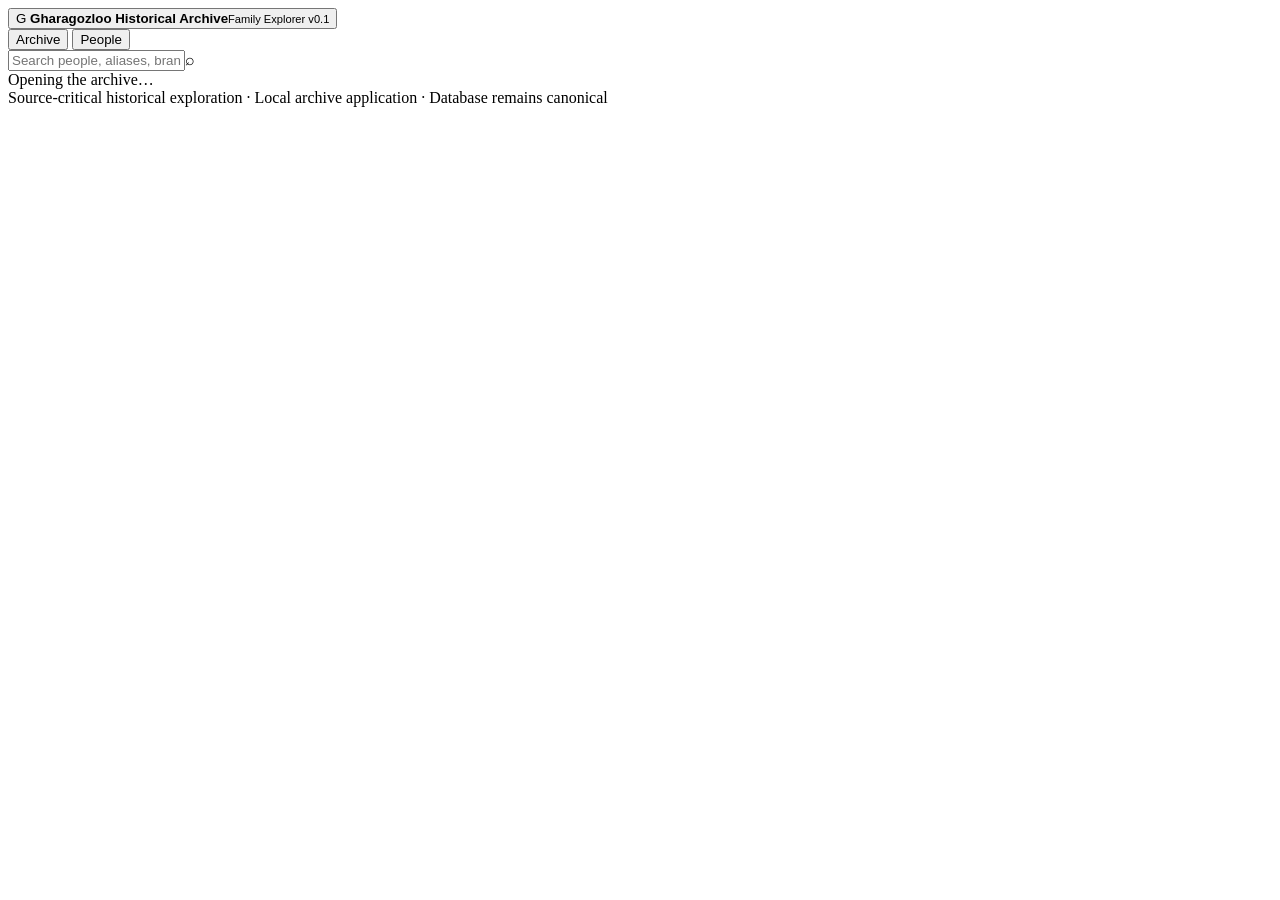
==== Gharagozloo_Historical_Archive_v1_0_chapter3_complete/explorer/static/index.html @ 48e81fcb "Explorer v0.1 Foundation • Added local Explorer application • Professional archive dashboard • Searc" ====
<!doctype html>
<html lang="en">
<head>
  <meta charset="utf-8">
  <meta name="viewport" content="width=device-width,initial-scale=1">
  <title>Gharagozloo Historical Archive</title>
  <link rel="stylesheet" href="/static/style.css">
</head>
<body>
  <header class="topbar">
    <button class="brand" data-route="home">
      <span class="seal">G</span>
      <span><strong>Gharagozloo Historical Archive</strong><small>Family Explorer v0.1</small></span>
    </button>
    <nav>
      <button data-route="home">Archive</button>
      <button data-route="people">People</button>
    </nav>
    <div class="global-search"><input id="globalSearch" placeholder="Search people, aliases, branches…"><span>⌕</span></div>
  </header>
  <main id="app"><div class="loading">Opening the archive…</div></main>
  <footer>Source-critical historical exploration · Local archive application · Database remains canonical</footer>
  <script src="/static/app.js"></script>
</body>
</html>
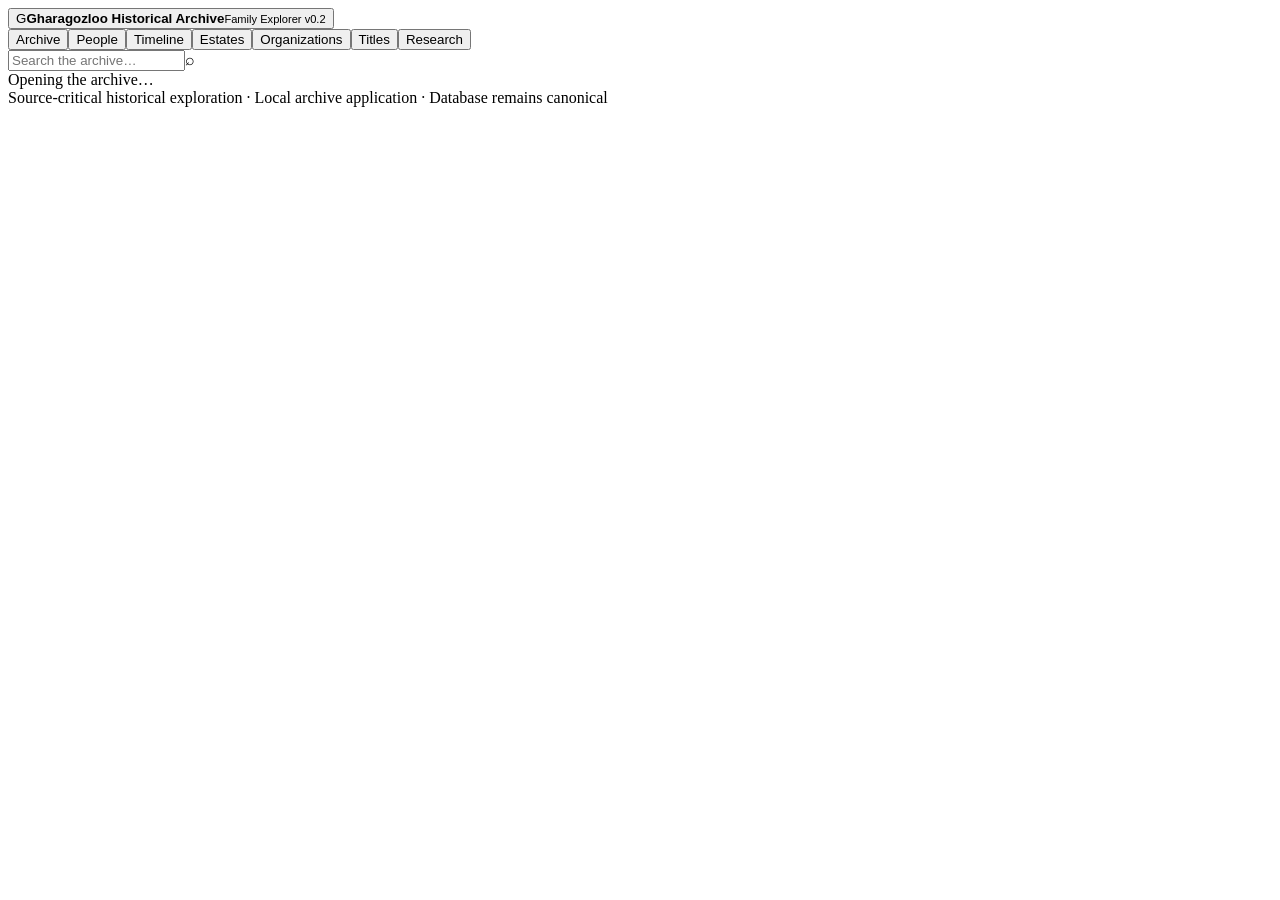
==== commit 11f026ea: "Explorer v0.2 - Navigation and Historical Views • Expanded Explorer navigation • Added timeline expl" ====
--- a/Gharagozloo_Historical_Archive_v1_0_chapter3_complete/explorer/static/index.html
+++ b/Gharagozloo_Historical_Archive_v1_0_chapter3_complete/explorer/static/index.html
@@ -1,25 +1,3 @@
-<!doctype html>
-<html lang="en">
-<head>
-  <meta charset="utf-8">
-  <meta name="viewport" content="width=device-width,initial-scale=1">
-  <title>Gharagozloo Historical Archive</title>
-  <link rel="stylesheet" href="/static/style.css">
-</head>
-<body>
-  <header class="topbar">
-    <button class="brand" data-route="home">
-      <span class="seal">G</span>
-      <span><strong>Gharagozloo Historical Archive</strong><small>Family Explorer v0.1</small></span>
-    </button>
-    <nav>
-      <button data-route="home">Archive</button>
-      <button data-route="people">People</button>
-    </nav>
-    <div class="global-search"><input id="globalSearch" placeholder="Search people, aliases, branches…"><span>⌕</span></div>
-  </header>
-  <main id="app"><div class="loading">Opening the archive…</div></main>
-  <footer>Source-critical historical exploration · Local archive application · Database remains canonical</footer>
-  <script src="/static/app.js"></script>
-</body>
-</html>
+<!doctype html><html lang="en"><head><meta charset="utf-8"><meta name="viewport" content="width=device-width,initial-scale=1"><title>Gharagozloo Historical Archive</title><link rel="stylesheet" href="/static/style.css"></head><body>
+<header class="topbar"><button class="brand" data-route="home"><span class="seal">G</span><span><strong>Gharagozloo Historical Archive</strong><small>Family Explorer v0.2</small></span></button><nav><button data-route="home">Archive</button><button data-route="people">People</button><button data-route="timeline">Timeline</button><button data-route="estates">Estates</button><button data-route="organizations">Organizations</button><button data-route="titles">Titles</button><button data-route="research">Research</button></nav><div class="global-search"><input id="globalSearch" placeholder="Search the archive…"><span>⌕</span><div id="searchResults" class="search-results"></div></div></header>
+<main id="app"><div class="loading">Opening the archive…</div></main><footer>Source-critical historical exploration · Local archive application · Database remains canonical</footer><script src="/static/app.js"></script></body></html>
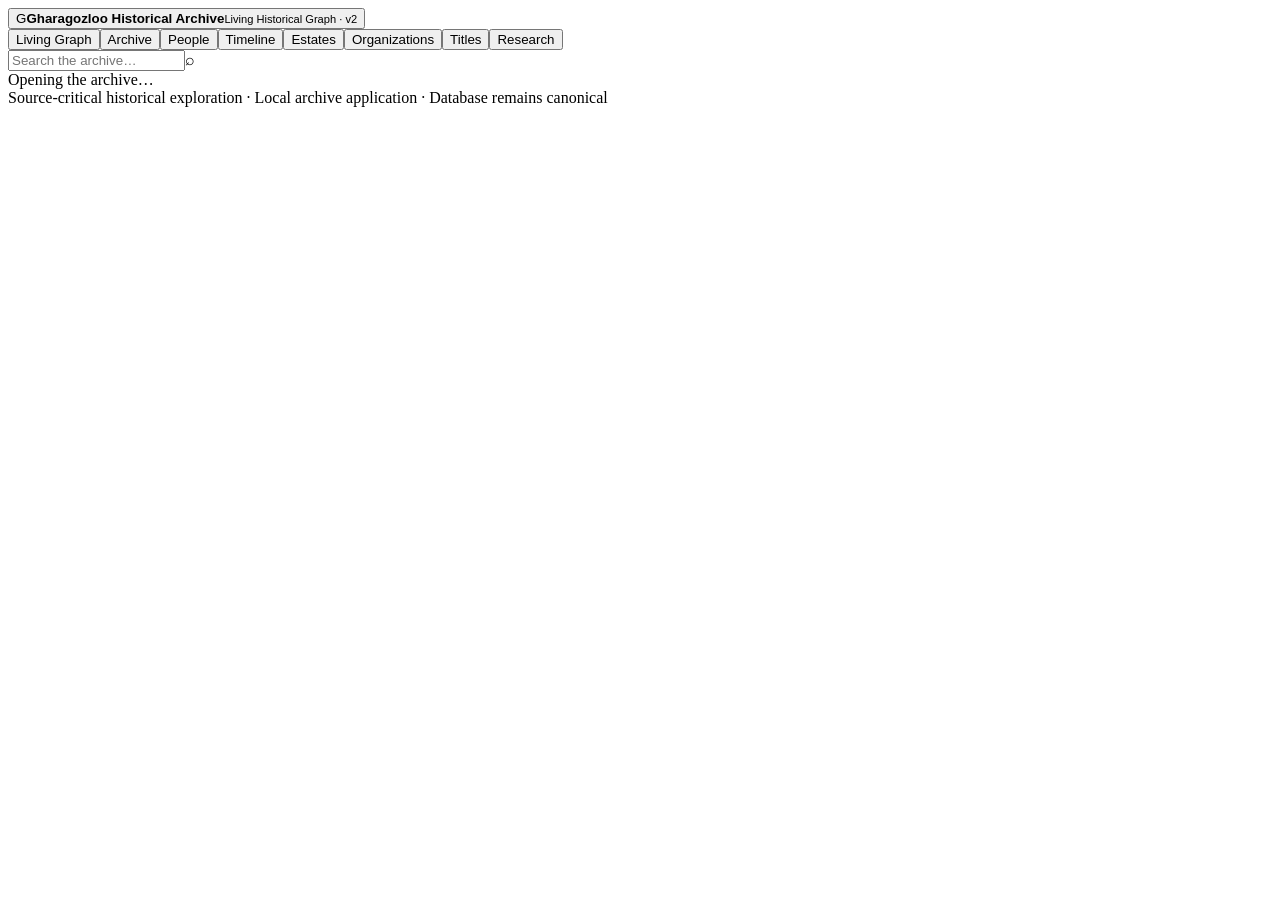
==== commit a44a6c4b: "More improved explorer version V0.6.4 We made explorer they way I like it" ====
--- a/Gharagozloo_Historical_Archive_v1_0_chapter3_complete/explorer/static/index.html
+++ b/Gharagozloo_Historical_Archive_v1_0_chapter3_complete/explorer/static/index.html
@@ -1,3 +1,3 @@
 <!doctype html><html lang="en"><head><meta charset="utf-8"><meta name="viewport" content="width=device-width,initial-scale=1"><title>Gharagozloo Historical Archive</title><link rel="stylesheet" href="/static/style.css"></head><body>
-<header class="topbar"><button class="brand" data-route="home"><span class="seal">G</span><span><strong>Gharagozloo Historical Archive</strong><small>Family Explorer v0.2</small></span></button><nav><button data-route="home">Archive</button><button data-route="people">People</button><button data-route="timeline">Timeline</button><button data-route="estates">Estates</button><button data-route="organizations">Organizations</button><button data-route="titles">Titles</button><button data-route="research">Research</button></nav><div class="global-search"><input id="globalSearch" placeholder="Search the archive…"><span>⌕</span><div id="searchResults" class="search-results"></div></div></header>
+<header class="topbar"><button class="brand" data-route="home"><span class="seal">G</span><span><strong>Gharagozloo Historical Archive</strong><small>Living Historical Graph · v2</small></span></button><nav><button data-route="graphcore">Living Graph</button><button data-route="home">Archive</button><button data-route="people">People</button><button data-route="timeline">Timeline</button><button data-route="estates">Estates</button><button data-route="organizations">Organizations</button><button data-route="titles">Titles</button><button data-route="research">Research</button></nav><div class="global-search"><input id="globalSearch" placeholder="Search the archive…"><span>⌕</span><div id="searchResults" class="search-results"></div></div></header>
 <main id="app"><div class="loading">Opening the archive…</div></main><footer>Source-critical historical exploration · Local archive application · Database remains canonical</footer><script src="/static/app.js"></script></body></html>
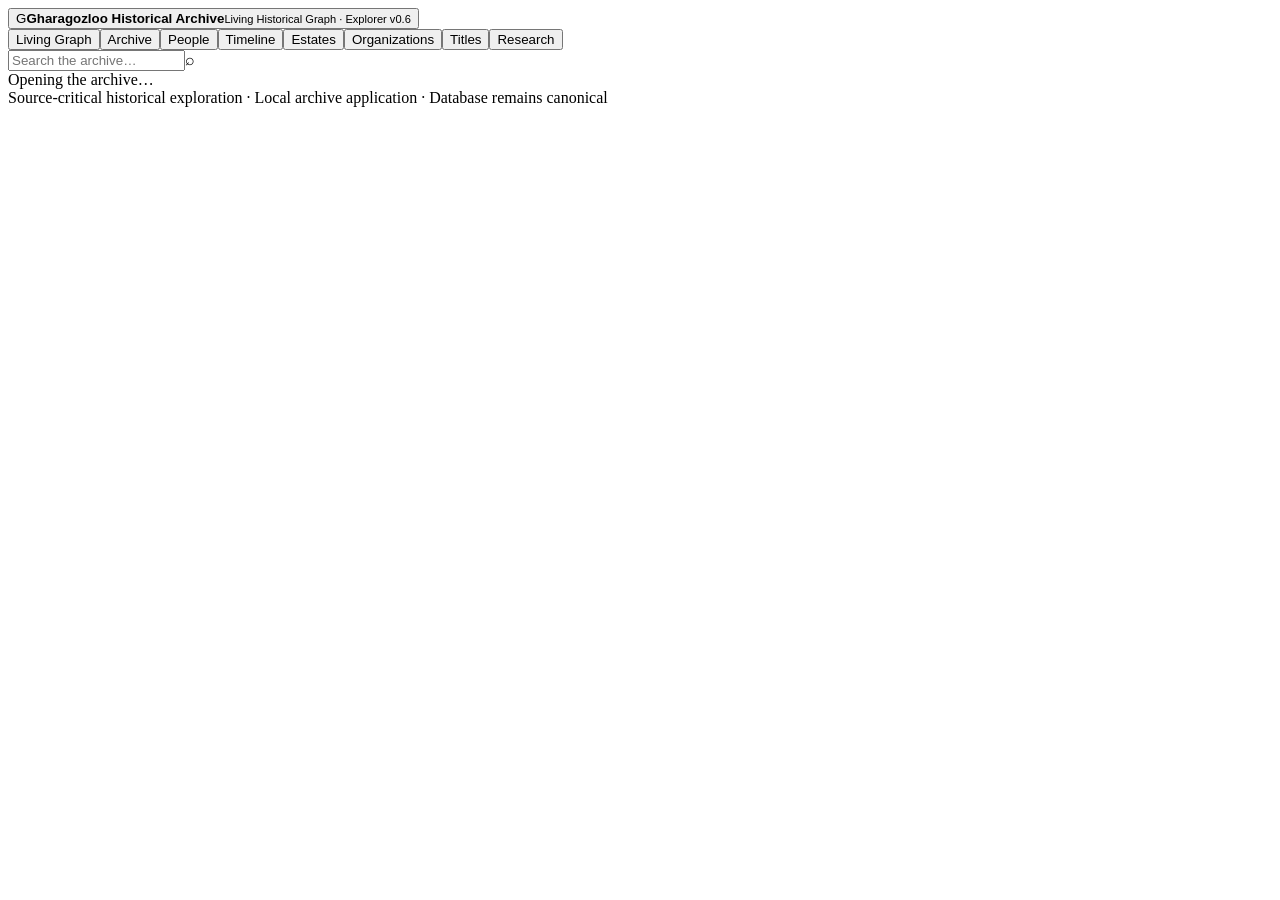
==== commit a3e4122a: "Polishing explorer further: Hero landing page ✅ "Thank you Amoo" dedication banner ✅ Short Gharagozl" ====
--- a/Gharagozloo_Historical_Archive_v1_0_chapter3_complete/explorer/static/index.html
+++ b/Gharagozloo_Historical_Archive_v1_0_chapter3_complete/explorer/static/index.html
@@ -1,3 +1,3 @@
 <!doctype html><html lang="en"><head><meta charset="utf-8"><meta name="viewport" content="width=device-width,initial-scale=1"><title>Gharagozloo Historical Archive</title><link rel="stylesheet" href="/static/style.css"></head><body>
-<header class="topbar"><button class="brand" data-route="home"><span class="seal">G</span><span><strong>Gharagozloo Historical Archive</strong><small>Living Historical Graph · v2</small></span></button><nav><button data-route="graphcore">Living Graph</button><button data-route="home">Archive</button><button data-route="people">People</button><button data-route="timeline">Timeline</button><button data-route="estates">Estates</button><button data-route="organizations">Organizations</button><button data-route="titles">Titles</button><button data-route="research">Research</button></nav><div class="global-search"><input id="globalSearch" placeholder="Search the archive…"><span>⌕</span><div id="searchResults" class="search-results"></div></div></header>
+<header class="topbar"><button class="brand" data-route="home"><span class="seal">G</span><span><strong>Gharagozloo Historical Archive</strong><small>Living Historical Graph · Explorer v0.6</small></span></button><nav><button data-route="graphcore">Living Graph</button><button data-route="home">Archive</button><button data-route="people">People</button><button data-route="timeline">Timeline</button><button data-route="estates">Estates</button><button data-route="organizations">Organizations</button><button data-route="titles">Titles</button><button data-route="research">Research</button></nav><div class="global-search"><input id="globalSearch" placeholder="Search the archive…"><span>⌕</span><div id="searchResults" class="search-results"></div></div></header>
 <main id="app"><div class="loading">Opening the archive…</div></main><footer>Source-critical historical exploration · Local archive application · Database remains canonical</footer><script src="/static/app.js"></script></body></html>
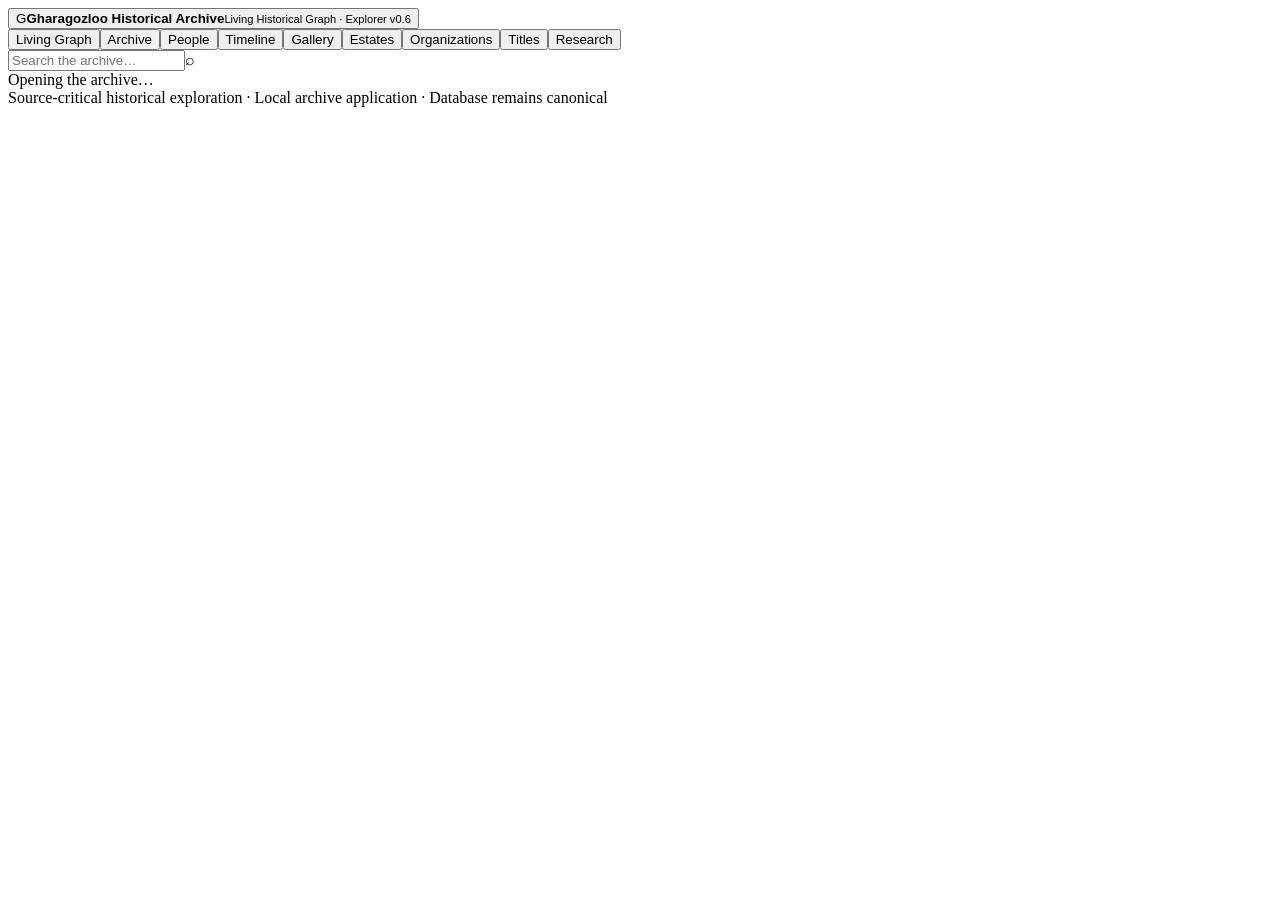
==== commit 907acc37: "v2.9.7 complete gallery photo integration and reconciliation checkpoint" ====
--- a/Gharagozloo_Historical_Archive_v1_0_chapter3_complete/explorer/static/index.html
+++ b/Gharagozloo_Historical_Archive_v1_0_chapter3_complete/explorer/static/index.html
@@ -1,3 +1,3 @@
 <!doctype html><html lang="en"><head><meta charset="utf-8"><meta name="viewport" content="width=device-width,initial-scale=1"><title>Gharagozloo Historical Archive</title><link rel="stylesheet" href="/static/style.css"></head><body>
-<header class="topbar"><button class="brand" data-route="home"><span class="seal">G</span><span><strong>Gharagozloo Historical Archive</strong><small>Living Historical Graph · Explorer v0.6</small></span></button><nav><button data-route="graphcore">Living Graph</button><button data-route="home">Archive</button><button data-route="people">People</button><button data-route="timeline">Timeline</button><button data-route="estates">Estates</button><button data-route="organizations">Organizations</button><button data-route="titles">Titles</button><button data-route="research">Research</button></nav><div class="global-search"><input id="globalSearch" placeholder="Search the archive…"><span>⌕</span><div id="searchResults" class="search-results"></div></div></header>
+<header class="topbar"><button class="brand" data-route="home"><span class="seal">G</span><span><strong>Gharagozloo Historical Archive</strong><small>Living Historical Graph · Explorer v0.6</small></span></button><nav><button data-route="graphcore">Living Graph</button><button data-route="home">Archive</button><button data-route="people">People</button><button data-route="timeline">Timeline</button><button data-route="gallery">Gallery</button><button data-route="estates">Estates</button><button data-route="organizations">Organizations</button><button data-route="titles">Titles</button><button data-route="research">Research</button></nav><div class="global-search"><input id="globalSearch" placeholder="Search the archive…"><span>⌕</span><div id="searchResults" class="search-results"></div></div></header>
 <main id="app"><div class="loading">Opening the archive…</div></main><footer>Source-critical historical exploration · Local archive application · Database remains canonical</footer><script src="/static/app.js"></script></body></html>
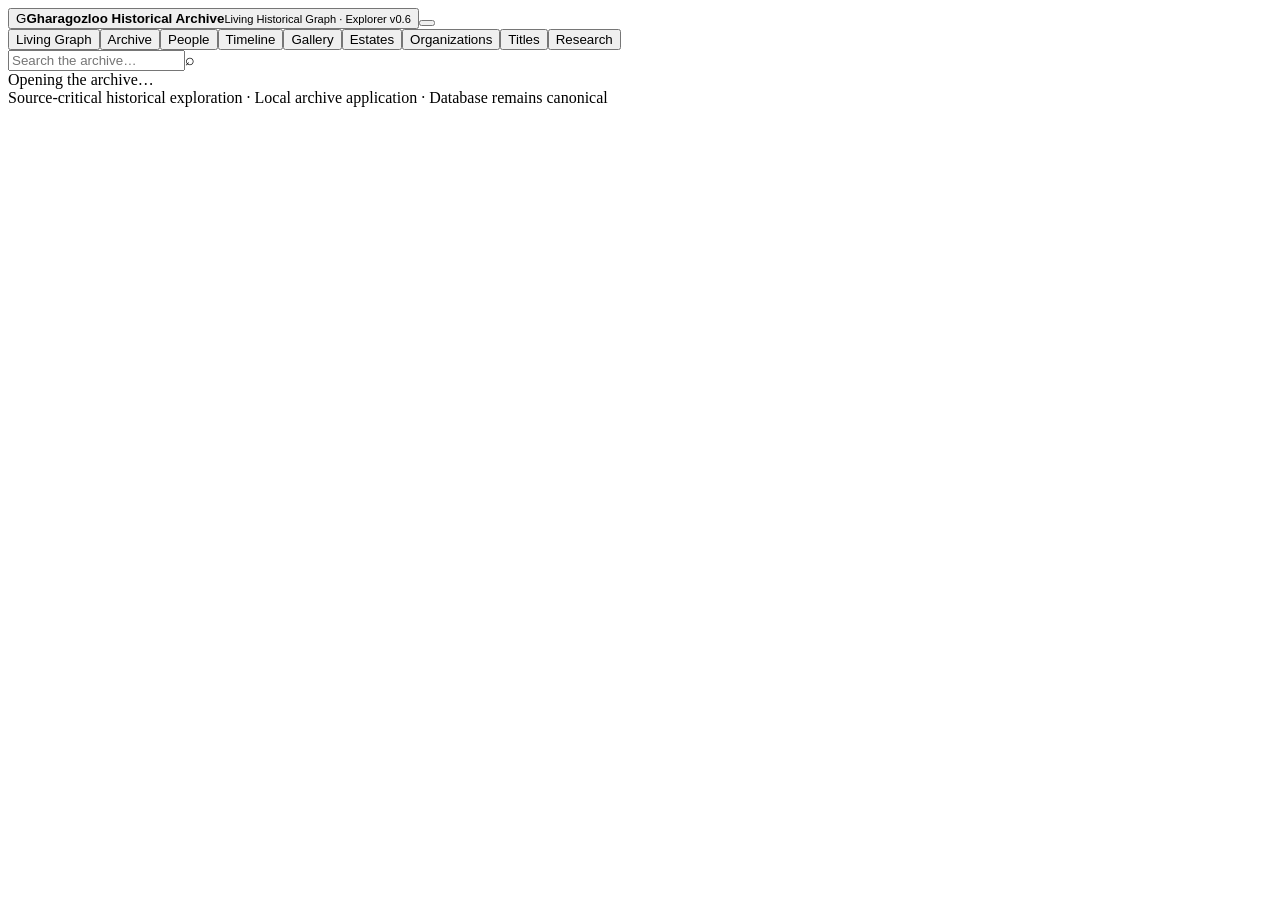
==== commit 547c82df: "Add responsive mobile archive and Gregorian timeline" ====
--- a/Gharagozloo_Historical_Archive_v1_0_chapter3_complete/explorer/static/index.html
+++ b/Gharagozloo_Historical_Archive_v1_0_chapter3_complete/explorer/static/index.html
@@ -1,3 +1,3 @@
 <!doctype html><html lang="en"><head><meta charset="utf-8"><meta name="viewport" content="width=device-width,initial-scale=1"><title>Gharagozloo Historical Archive</title><link rel="stylesheet" href="/static/style.css"></head><body>
-<header class="topbar"><button class="brand" data-route="home"><span class="seal">G</span><span><strong>Gharagozloo Historical Archive</strong><small>Living Historical Graph · Explorer v0.6</small></span></button><nav><button data-route="graphcore">Living Graph</button><button data-route="home">Archive</button><button data-route="people">People</button><button data-route="timeline">Timeline</button><button data-route="gallery">Gallery</button><button data-route="estates">Estates</button><button data-route="organizations">Organizations</button><button data-route="titles">Titles</button><button data-route="research">Research</button></nav><div class="global-search"><input id="globalSearch" placeholder="Search the archive…"><span>⌕</span><div id="searchResults" class="search-results"></div></div></header>
+<header class="topbar"><button class="brand" data-route="home"><span class="seal">G</span><span><strong>Gharagozloo Historical Archive</strong><small>Living Historical Graph · Explorer v0.6</small></span></button><button id="mobileMenuToggle" class="mobile-menu-toggle" aria-expanded="false" aria-controls="headerPanel" aria-label="Open navigation"><span></span><span></span><span></span></button><div id="headerPanel" class="header-panel"><nav id="primaryNav"><button data-route="graphcore">Living Graph</button><button data-route="home">Archive</button><button data-route="people">People</button><button data-route="timeline">Timeline</button><button data-route="gallery">Gallery</button><button data-route="estates">Estates</button><button data-route="organizations">Organizations</button><button data-route="titles">Titles</button><button data-route="research">Research</button><button id="curatorNav" data-route="curator" hidden>Curator</button></nav><div class="global-search"><input id="globalSearch" placeholder="Search the archive…"><span>⌕</span><div id="searchResults" class="search-results"></div></div></div></header>
 <main id="app"><div class="loading">Opening the archive…</div></main><footer>Source-critical historical exploration · Local archive application · Database remains canonical</footer><script src="/static/app.js"></script></body></html>
